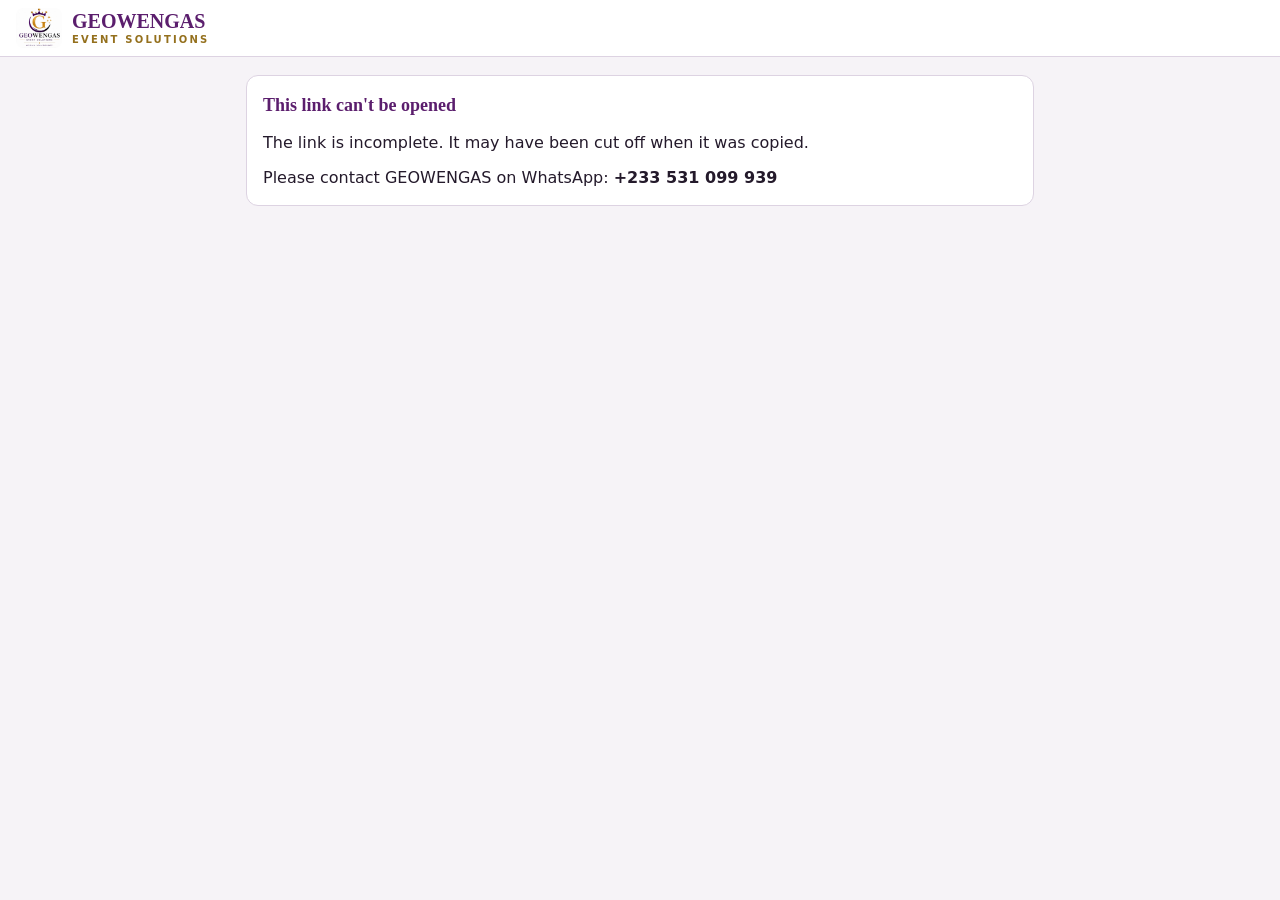
==== sign.html @ 45d2dfc8 "GEOWENGAS Quote Builder: installable quote app with PDF sending and client signing Co-Authored-By: C" ====
<!doctype html>
<html lang="en">
<head>
<meta charset="utf-8">
<meta name="viewport" content="width=device-width,initial-scale=1,viewport-fit=cover">
<title>Sign your GEOWENGAS quote</title>
<meta name="description" content="Review and sign your quotation from GEOWENGAS Event Solutions.">
<meta name="theme-color" content="#5b1e6d">
<link rel="icon" href="favicon.png" type="image/png">
<link rel="stylesheet" href="styles.css">
<style>
.sign-wrap{max-width:820px;margin:0 auto;padding-inline:16px;padding-block:18px 60px;display:flex;flex-direction:column;gap:16px}
.intro h1{font-family:var(--serif);color:var(--plum);font-size:24px;margin:0 0 4px;text-wrap:balance}
.intro p{margin:0;color:var(--muted)}
.steps{display:flex;flex-direction:column;gap:14px}
.done h2{color:var(--ok)}
#paperWrap{max-height:none;overflow-x:auto}
</style>
</head>
<body>
<header class="bar">
  <div class="bar-in">
    <div class="brand"><img src="logo.jpg" alt="GEOWENGAS Event Solutions logo"><div><b>GEOWENGAS</b><span>EVENT SOLUTIONS</span></div></div>
  </div>
</header>

<main class="sign-wrap">
  <div class="intro" id="intro">
    <h1>Your quotation</h1>
    <p id="introText">Loading your quote…</p>
  </div>

  <div id="errorBox" class="card" hidden>
    <h2>This link can't be opened</h2>
    <p id="errorText" style="margin:0 0 12px"></p>
    <p style="margin:0">Please contact GEOWENGAS on WhatsApp: <b>+233 531 099 939</b></p>
  </div>

  <div class="paper-scroll" id="paperWrap" hidden><div class="paper" id="paper"></div></div>

  <section class="card" id="signCard" hidden>
    <h2>Sign to accept this quote</h2>
    <div class="steps">
      <div class="grid">
        <div class="f"><label for="sName">Your full name</label><input id="sName" autocomplete="name" placeholder="e.g. Abena Mensah"></div>
        <div class="f"><label for="sDate">Date</label><input id="sDate" type="date"></div>
      </div>
      <div class="f">
        <label for="sigCanvas">Sign here with your finger</label>
        <div class="sigpad"><canvas id="sigCanvas" aria-label="Signature box"></canvas><div class="hintline"></div><div class="ph" id="sigPh">Sign above the line</div></div>
        <div><button class="btn sm ghost" id="sigClear" type="button">Clear signature</button></div>
      </div>
      <label class="check"><input type="checkbox" id="sAgree"> <span>I accept this quotation, the estimated total and the conditions listed above.</span></label>
      <p class="alert" id="signErr" hidden></p>
      <button class="btn primary block" id="sAccept" type="button">Accept &amp; send back</button>
      <p class="note" style="margin:0">Questions before signing? WhatsApp GEOWENGAS on <b>+233 531 099 939</b>.</p>
    </div>
  </section>

  <section class="card done" id="doneCard" hidden>
    <h2>Thank you. Your quote is signed.</h2>
    <p style="margin:0 0 12px">Please send the signed PDF back to GEOWENGAS on WhatsApp (<b>+233 531 099 939</b>). If the share menu didn't open, tap the button below.</p>
    <div style="display:flex;gap:8px;flex-wrap:wrap">
      <button class="btn primary" id="sResend" type="button">Send signed PDF</button>
      <button class="btn" id="sDownload" type="button">Download signed PDF</button>
    </div>
  </section>
</main>

<script src="vendor/jspdf.umd.min.js"></script>
<script src="vendor/jspdf.plugin.autotable.min.js"></script>
<script src="core.js"></script>
<script>
(function(){
"use strict";
const {decodeQuote, paperHTML, buildPdf, shareOrDownload, downloadBlob, iso, dmy, money, totals, safeName, toast, logoReady, esc} = window.GW;
const $ = id => document.getElementById(id);
let Q = null, signedBlob = null, signedName = "";

function fail(msg){ $("introText").textContent = ""; $("intro").hidden = true; $("errorBox").hidden = false; $("errorText").textContent = msg; }

(async function load(){
  const m = /[#&]q=([^&]+)/.exec(location.hash);
  if(!m){ fail("The link is incomplete. It may have been cut off when it was copied."); return; }
  try{ Q = await decodeQuote(decodeURIComponent(m[1])); }
  catch(e){ fail(e && e.message === "old-browser" ? "Your browser is too old to open this quote. Please update Chrome or Safari, or open the link on another phone." : "The link is incomplete or damaged."); return; }
  document.title = `Quote ${Q.no} · GEOWENGAS`;
  $("introText").innerHTML = `Quote <b>${esc(Q.no)}</b> for ${esc(Q.client && Q.client.name || "you")}. Estimated total <b>${money(totals(Q).total)}</b>. Please read it, then sign at the bottom.`;
  $("paper").innerHTML = paperHTML(Q, {minRows:0});
  $("paperWrap").hidden = false; $("signCard").hidden = false;
  $("sName").value = (Q.client && Q.client.name || "").replace(/\(example\)/i,"").trim();
  $("sDate").value = iso(new Date());
  setupPad();
})();

/* ---------- signature pad ---------- */
let ctx, drawing = false, hasInk = false, box = null, last = null;
function setupPad(){
  const c = $("sigCanvas");
  const size = () => {
    const r = c.getBoundingClientRect(), dpr = Math.max(1, window.devicePixelRatio || 1);
    const prev = hasInk ? c.toDataURL() : null;
    c.width = Math.round(r.width*dpr); c.height = Math.round(r.height*dpr);
    ctx = c.getContext("2d"); ctx.setTransform(dpr,0,0,dpr,0,0);
    ctx.lineWidth = 2.6; ctx.lineCap = "round"; ctx.lineJoin = "round"; ctx.strokeStyle = "#1b1640";
    if(prev){ const im = new Image(); im.onload = () => ctx.drawImage(im, 0, 0, r.width, r.height); im.src = prev; }
  };
  size(); window.addEventListener("resize", size);
  const pos = e => { const r = c.getBoundingClientRect(); return {x:e.clientX - r.left, y:e.clientY - r.top}; };
  const grow = p => { if(!box) box = {x0:p.x, y0:p.y, x1:p.x, y1:p.y}; box.x0 = Math.min(box.x0,p.x); box.y0 = Math.min(box.y0,p.y); box.x1 = Math.max(box.x1,p.x); box.y1 = Math.max(box.y1,p.y); };
  c.addEventListener("pointerdown", e => { e.preventDefault(); try{ c.setPointerCapture(e.pointerId); }catch(err){} drawing = true; last = pos(e); grow(last); ctx.beginPath(); ctx.arc(last.x, last.y, 1.2, 0, Math.PI*2); ctx.fillStyle = "#1b1640"; ctx.fill(); hasInk = true; $("sigPh").hidden = true; });
  c.addEventListener("pointermove", e => { if(!drawing) return; e.preventDefault(); const p = pos(e); ctx.beginPath(); ctx.moveTo(last.x, last.y); ctx.lineTo(p.x, p.y); ctx.stroke(); last = p; grow(p); });
  ["pointerup","pointercancel","pointerleave"].forEach(ev => c.addEventListener(ev, () => { drawing = false; }));
  $("sigClear").onclick = () => { const r = c.getBoundingClientRect(); ctx.clearRect(0,0,r.width,r.height); hasInk = false; box = null; $("sigPh").hidden = false; };
}
function signatureImage(){
  const c = $("sigCanvas"), dpr = c.width / c.getBoundingClientRect().width, pad = 6;
  const x = Math.max(0, (box.x0-pad)*dpr), y = Math.max(0, (box.y0-pad)*dpr);
  const w = Math.min(c.width - x, (box.x1-box.x0+2*pad)*dpr), h = Math.min(c.height - y, (box.y1-box.y0+2*pad)*dpr);
  const out = document.createElement("canvas"); out.width = Math.max(1, Math.round(w)); out.height = Math.max(1, Math.round(h));
  out.getContext("2d").drawImage(c, x, y, w, h, 0, 0, out.width, out.height);
  return {img: out.toDataURL("image/png"), ratio: out.width / out.height};
}

/* ---------- accept ---------- */
$("sAccept").onclick = async () => {
  const err = $("signErr"); err.hidden = true;
  const name = $("sName").value.trim(), date = $("sDate").value;
  const problem = !name ? "Please type your full name." : !date ? "Please choose the date." : (!hasInk || !box) ? "Please sign in the box with your finger." : !$("sAgree").checked ? "Please tick the box to accept the quote." : "";
  if(problem){ err.textContent = problem; err.hidden = false; return; }
  if(!window.jspdf || !window.jspdf.jsPDF){ err.textContent = "Something didn't load. Please check your internet and open the link again."; err.hidden = false; return; }
  await logoReady;
  const s = signatureImage();
  const sig = {name, date, img:s.img, ratio:s.ratio, signedAt:Date.now()};
  try{ signedBlob = buildPdf(Q, {signature:sig}).output("blob"); }
  catch(e){ console.error(e); err.textContent = "Couldn't create the signed PDF. Please try again."; err.hidden = false; return; }
  signedName = `${Q.no}_${safeName(name)||"Client"}_SIGNED.pdf`;
  $("paper").innerHTML = paperHTML(Q, {minRows:0, signature:sig});
  $("signCard").hidden = true; $("doneCard").hidden = false;
  $("doneCard").scrollIntoView({behavior:"smooth", block:"start"});
  send();
};
async function send(){
  const r = await shareOrDownload(signedBlob, signedName, `Signed quotation ${Q.no} from ${$("sName").value.trim()}`);
  if(r === "downloaded") toast("Signed PDF downloaded. Please attach it in WhatsApp to +233 531 099 939.", 6000);
}
$("sResend").onclick = send;
$("sDownload").onclick = () => { downloadBlob(signedBlob, signedName); toast("Signed PDF downloaded"); };
})();
</script>
</body>
</html>
---- styles.css ----
/* GEOWENGAS Quote Builder — shared styles for the app (index.html) and the client signing page (sign.html). */
:root{
  --bg:#f6f3f7; --surface:#ffffff; --surface-2:#efe9f1; --line:#ddd3e2;
  --fg:#241a2b; --muted:#665a6d;
  --plum:#5b1e6d; --gold:#94701d; --gold-soft:#f5ead0;
  --accent:#5b1e6d; --accent-fg:#ffffff;
  --danger:#b3261e; --ok:#1f7a4d;
  --paper:#ffffff; --paper-ink:#1f1a22; --paper-line:#d9d9d9; --paper-plum:#5b1e6d; --paper-head:#5b1b70; --paper-gold:#c89d3c; --paper-fill:#f7f7f7;
  --serif:Georgia, "Times New Roman", Times, serif;
  --body:system-ui, -apple-system, "Segoe UI", Roboto, sans-serif;
  --r:12px;
  color-scheme:light;
}
@media (prefers-color-scheme: dark){:root{
  --bg:#17111b; --surface:#211a26; --surface-2:#2b2231; --line:#3a2f41;
  --fg:#f1eaf4; --muted:#b4a7bb;
  --plum:#d6b3ea; --gold:#e0b65a; --gold-soft:#3a2d14;
  --accent:#c79be0; --accent-fg:#1a1020;
  --danger:#ff8a80; --ok:#6fd3a0; color-scheme:dark;
}}
*{box-sizing:border-box}
[hidden]{display:none!important}
html{-webkit-text-size-adjust:100%}
body{margin:0;background:var(--bg);color:var(--fg);font-family:var(--body);font-size:16px;line-height:1.45;padding-bottom:env(safe-area-inset-bottom,0px)}
button,input,select,textarea{font:inherit;color:inherit}
:focus-visible{outline:3px solid var(--paper-gold);outline-offset:2px}

/* Top bar */
.bar{position:sticky;top:0;z-index:20;background:var(--surface);border-bottom:1px solid var(--line);padding-top:env(safe-area-inset-top,0px)}
.bar-in{max-width:1400px;margin:0 auto;padding:8px 16px;display:flex;flex-wrap:wrap;gap:10px;align-items:center}
.brand{display:flex;align-items:center;gap:10px;margin-right:auto;min-width:0}
.brand img{width:46px;height:auto;border-radius:8px;background:#fff}
.brand div{display:flex;flex-direction:column;line-height:1}
.brand b{font-family:var(--serif);font-weight:700;font-size:20px;color:var(--plum)}
.brand span{font-size:10px;letter-spacing:.22em;color:var(--gold);font-weight:700;margin-top:4px}
.actions{display:flex;flex-wrap:wrap;gap:8px}
.btn{border:1px solid var(--line);background:var(--surface);border-radius:10px;padding:10px 14px;cursor:pointer;font-weight:600;font-size:15px;white-space:nowrap;min-height:44px}
.btn:hover{background:var(--surface-2)}
.btn.primary{background:var(--accent);color:var(--accent-fg);border-color:var(--accent)}
.btn.gold{background:var(--paper-gold);border-color:var(--paper-gold);color:#1d1406}
.btn.ghost{border-color:transparent;background:transparent}
.btn.sm{padding:6px 11px;font-size:14px;min-height:36px}
.btn.danger{color:var(--danger)}
.btn.block{width:100%}

.tabs{display:none;max-width:1400px;margin:12px auto 0;padding-inline:16px;gap:8px}
.tabs button{flex:1;padding:12px;border-radius:10px;border:1px solid var(--line);background:var(--surface);font-weight:700;cursor:pointer;font-size:16px}
.tabs button[aria-selected="true"]{background:var(--plum);color:var(--bg);border-color:var(--plum)}

.wrap{max-width:1400px;margin:0 auto;padding-inline:16px;padding-block:18px 60px;display:grid;grid-template-columns:minmax(0,1fr) minmax(0,1.05fr);gap:22px;align-items:start}
.editor{display:flex;flex-direction:column;gap:16px;min-width:0}
.card{background:var(--surface);border:1px solid var(--line);border-radius:var(--r);padding:16px}
.card h2{font-family:var(--serif);font-size:18px;font-weight:700;margin:0 0 12px;display:flex;align-items:center;gap:8px;color:var(--plum);flex-wrap:wrap}
.card h2 small{font-family:var(--body);font-weight:500;color:var(--muted);font-size:13px;margin-left:auto}
.grid{display:grid;grid-template-columns:repeat(auto-fit,minmax(170px,1fr));gap:12px}
.f{display:flex;flex-direction:column;gap:5px;min-width:0}
.f.wide{grid-column:1/-1}
.f label{font-size:14px;font-weight:600;color:var(--muted)}
.sr{position:absolute;width:1px;height:1px;overflow:hidden;clip:rect(0 0 0 0)}
input,select,textarea{width:100%;background:var(--bg);border:1px solid var(--line);border-radius:9px;padding:10px 12px;min-width:0;font-size:17px;min-height:46px}
textarea{resize:vertical;min-height:80px}
input[type=number]{font-variant-numeric:tabular-nums;text-align:right}
.chip{display:inline-flex;align-items:center;gap:6px;padding:3px 10px;border-radius:999px;font-size:13px;font-weight:700;background:var(--surface-2);color:var(--muted)}
.chip.sent{background:var(--gold-soft);color:var(--gold)}
.chip.accepted{background:color-mix(in srgb,var(--ok) 16%,transparent);color:var(--ok)}
.chip.declined{background:color-mix(in srgb,var(--danger) 14%,transparent);color:var(--danger)}
.note{margin:10px 0 0;font-size:14px;color:var(--muted)}
.alert{border-radius:10px;padding:10px 12px;font-size:14px;background:color-mix(in srgb,var(--danger) 12%,transparent);color:var(--danger);font-weight:600}
.okbox{border-radius:10px;padding:10px 12px;font-size:14px;background:color-mix(in srgb,var(--ok) 13%,transparent);color:var(--ok);font-weight:600}

.items{display:flex;flex-direction:column;gap:8px}
.item{display:grid;grid-template-columns:minmax(0,1fr) 80px 120px 120px 40px;gap:6px;align-items:center}
.item-h{font-size:12px;font-weight:700;letter-spacing:.06em;text-transform:uppercase;color:var(--muted)}
.item .amt{text-align:right;font-variant-numeric:tabular-nums;font-weight:700;font-size:15px;padding-right:2px}
.x{border:0;background:transparent;cursor:pointer;color:var(--muted);font-size:22px;line-height:1;padding:6px;border-radius:8px;min-width:40px;min-height:40px}
.x:hover{color:var(--danger);background:var(--surface-2)}
.quick{display:flex;flex-wrap:wrap;gap:8px;margin-top:12px}
.quick button{border:1px dashed var(--line);background:transparent;border-radius:999px;padding:8px 12px;font-size:14px;cursor:pointer;color:var(--fg)}
.quick button:hover{border-color:var(--paper-gold);background:var(--gold-soft)}
.totals-mini{display:flex;justify-content:flex-end;flex-wrap:wrap;gap:18px;margin-top:12px;font-variant-numeric:tabular-nums;font-size:15px;color:var(--muted)}
.totals-mini b{color:var(--fg)}
.conds{display:flex;flex-direction:column;gap:6px}
.cond{display:grid;grid-template-columns:22px minmax(0,1fr) 40px;gap:6px;align-items:start}
.cond span{font-weight:700;color:var(--muted);padding-top:10px;font-size:14px;text-align:right}
.cond textarea{min-height:46px}
.count-row{display:flex;flex-wrap:wrap;gap:10px;align-items:stretch;margin-top:14px;padding-top:14px;border-top:1px solid var(--line)}
.count-box{display:flex;flex-direction:column;justify-content:center;gap:2px;padding:8px 12px;border-radius:9px;background:var(--surface-2);min-width:0}
.count-box b{font-family:var(--serif);font-size:20px;color:var(--plum);font-variant-numeric:tabular-nums;line-height:1.1}
.count-box span{font-size:13px;color:var(--muted)}
.count-row .btn{margin-left:auto;align-self:center}
.num-preview{font-family:var(--serif);font-size:22px;color:var(--plum);font-weight:700}
.check{display:flex;gap:10px;align-items:flex-start;font-size:15px}
.check input{width:22px;height:22px;min-height:0;flex:none;margin-top:1px}

/* Paper — mirrors 03_GEOWENGAS_Quotation_Estimate_Template.docx */
.preview{position:sticky;top:calc(env(safe-area-inset-top,0px) + 78px);min-width:0}
.pv-head{display:flex;align-items:center;gap:8px;margin-bottom:8px;font-size:12px;color:var(--muted);font-weight:700;letter-spacing:.06em;text-transform:uppercase}
.paper-scroll{max-height:calc(100vh - 130px);overflow:auto;border-radius:6px}
.paper{background:var(--paper);color:var(--paper-ink);padding:26px 34px 22px;box-shadow:0 1px 2px rgba(0,0,0,.06),0 10px 30px rgba(40,10,50,.12);font-family:var(--serif);font-size:12px;line-height:1.4;min-width:0}
.p-top{display:flex;justify-content:space-between;align-items:flex-start;gap:16px}
.p-top img{width:92px;height:auto;flex:none}
.p-brand{text-align:right;min-width:0}
.p-brand b{display:block;font-size:24px;color:var(--paper-plum);line-height:1.1}
.p-brand .sub{display:block;font-family:Arial,Helvetica,sans-serif;font-size:10px;font-weight:700;color:var(--paper-gold);letter-spacing:.06em;margin:2px 0 3px}
.p-brand .ct{font-family:Arial,Helvetica,sans-serif;font-size:9.5px;color:#333;line-height:1.45}
.p-title{margin:12px 0;font-size:25px;font-weight:700;color:var(--paper-plum)}
.p-meta{display:grid;grid-template-columns:repeat(3,1fr);border:1px solid var(--paper-gold);background:var(--paper-fill)}
.p-meta div{padding:7px 8px;font-size:11px}
.p-meta div+div{border-left:1px solid var(--paper-gold)}
.p-label{font-weight:700;font-size:11.5px;margin:12px 0 5px}
.p-client{border:1px solid var(--paper-line);padding:6px 9px;display:grid;grid-template-columns:1fr 1fr;gap:3px 16px;font-size:11px;min-height:34px}
.p-client em{font-style:normal;color:#6f6875;margin-right:4px}
.p-tbl-wrap{overflow-x:auto;margin-top:14px}
.p-tbl{width:100%;border-collapse:collapse;font-size:11px;font-variant-numeric:tabular-nums}
.p-tbl th{background:var(--paper-head);color:#fff;text-align:center;padding:7px;font-size:10px;font-weight:700;border:1px solid var(--paper-head)}
.p-tbl td{border:1px solid var(--paper-line);padding:4px 7px;vertical-align:top;height:21px}
.p-tbl .n{text-align:right;white-space:nowrap;width:19%}
.p-tbl th.n{text-align:center}
.p-tbl .q{text-align:center;width:9%}
.p-bottom{display:grid;grid-template-columns:1.1fr 1fr;gap:24px;margin-top:12px;align-items:start}
.p-scope b{display:block;font-size:11.5px;margin-bottom:4px}
.p-scope div{border:1px solid var(--paper-line);padding:6px 8px;min-height:44px;white-space:pre-wrap;font-size:10.5px}
.p-tot{font-variant-numeric:tabular-nums;font-size:11px;display:flex;flex-direction:column;gap:5px;padding-top:19px;min-width:0}
.p-tot-box{border:1px solid var(--paper-gold)}
.p-tot-box div{display:flex;justify-content:space-between;gap:12px;padding:5px 9px}
.p-tot-box div+div{border-top:1px solid var(--paper-line)}
.p-tot-box span:last-child{text-align:right;white-space:nowrap}
.p-tot-box .grand{font-weight:700;color:var(--paper-plum);font-size:12px;background:var(--paper-fill);border-top:1px solid var(--paper-gold)}
.p-tot .dep{color:#6f6875;font-size:10px;text-align:right}
.p-conds-h{font-weight:700;font-size:11.5px;margin:18px 0 5px}
.p-conds{margin:0;padding:0;list-style:none;font-size:10.5px}
.p-conds li{margin:3px 0}
.p-sign{margin-top:20px;font-size:11px;display:flex;flex-wrap:wrap;gap:6px 22px;align-items:flex-end}
.p-sign .ln{display:inline-block;min-width:150px;border-bottom:1px solid #444;margin-left:6px;vertical-align:bottom;min-height:14px}
.p-sign .ln.d{min-width:110px}
.p-sign img{height:38px;display:block}
.p-signed{font-size:9.5px;color:#6f6875;margin-top:6px}
.p-foot{text-align:center;margin-top:28px;font-family:Arial,Helvetica,sans-serif;font-weight:700;letter-spacing:.08em;color:var(--paper-plum);font-size:9.5px}
.p-example{background:var(--paper-gold);color:#fff;font-family:Arial,Helvetica,sans-serif;font-size:10px;font-weight:700;letter-spacing:.08em;padding:3px 8px;border-radius:3px;display:inline-block;margin-bottom:10px}

/* Modal / sheet */
.overlay{position:fixed;inset:0;background:rgba(15,8,20,.55);z-index:50;display:flex;align-items:flex-start;justify-content:center;padding:calc(env(safe-area-inset-top,0px) + 32px) 16px 16px;overflow:auto}
.modal{background:var(--surface);border:1px solid var(--line);border-radius:14px;width:100%;max-width:680px;padding:18px;display:flex;flex-direction:column;gap:12px}
.modal h3{margin:0;font-family:var(--serif);font-size:21px;color:var(--plum);display:flex;align-items:center;gap:8px}
.modal h3 .btn{margin-left:auto}
.modal p.hint{margin:0;color:var(--muted);font-size:14px}
.menu{display:grid;grid-template-columns:repeat(auto-fit,minmax(200px,1fr));gap:8px}
.menu button{display:flex;flex-direction:column;align-items:flex-start;gap:2px;text-align:left;border:1px solid var(--line);background:var(--bg);border-radius:10px;padding:12px 14px;cursor:pointer}
.menu button:hover{border-color:var(--paper-gold)}
.menu button b{font-size:16px}
.menu button span{font-size:13px;color:var(--muted)}
.saved-list{display:flex;flex-direction:column;gap:8px}
.saved{display:grid;grid-template-columns:minmax(0,1fr) auto;gap:8px;align-items:center;border:1px solid var(--line);border-radius:10px;padding:10px 12px}
.saved .t{font-weight:700}
.saved .s{font-size:14px;color:var(--muted);font-variant-numeric:tabular-nums}
.saved .a{display:flex;gap:6px;flex-wrap:wrap;justify-content:flex-end}
.cat{display:grid;grid-template-columns:minmax(0,1fr) 120px 40px;gap:6px;align-items:center}
.empty{color:var(--muted);text-align:center;padding:20px;border:1px dashed var(--line);border-radius:10px}
.confirm{display:flex;gap:8px;align-items:center;font-size:14px;flex-wrap:wrap}

.toast{position:fixed;left:50%;bottom:calc(env(safe-area-inset-bottom,0px) + 18px);transform:translateX(-50%);background:var(--fg);color:var(--bg);padding:12px 18px;border-radius:10px;font-weight:600;z-index:60;font-size:15px;max-width:calc(100% - 32px);text-align:center}

/* Signature pad */
.sigpad{position:relative;border:2px dashed var(--line);border-radius:12px;background:#fff;touch-action:none}
.sigpad canvas{display:block;width:100%;height:180px;border-radius:10px;cursor:crosshair}
.sigpad .hintline{position:absolute;left:16px;right:16px;bottom:40px;border-bottom:1px solid #bbb;pointer-events:none}
.sigpad .ph{position:absolute;left:18px;bottom:14px;color:#8a8090;font-size:13px;pointer-events:none}

@media (min-width:981px){ #btnSeeQuote{display:none} }
@media (max-width:980px){
  .tabs{display:flex}
  .wrap{grid-template-columns:minmax(0,1fr)}
  .preview{position:static}
  .paper-scroll{max-height:none}
  body[data-view="edit"] .preview{display:none}
  body[data-view="preview"] .editor{display:none}
}
@media (max-width:640px){
  .brand b{font-size:17px}
  .brand img{width:40px}
  .bar-in{gap:8px}
  .actions{width:100%}
  .actions .btn{flex:1}
  .item-h{display:none}
  .item{grid-template-columns:minmax(0,1fr) minmax(0,1fr) minmax(0,1fr) 40px;grid-template-areas:"desc desc desc x" "qty price amt amt";padding-bottom:12px;border-bottom:1px solid var(--line)}
  .item .i-desc{grid-area:desc}.item .i-qty{grid-area:qty}.item .i-price{grid-area:price}.item .amt{grid-area:amt}.item .x{grid-area:x}
  .paper{padding:18px 14px}
  .p-top img{width:70px}
  .p-client,.p-bottom{grid-template-columns:1fr}
  .p-meta{grid-template-columns:1fr}
  .p-meta div+div{border-left:0;border-top:1px solid var(--paper-gold)}
  .count-row .btn{margin-left:0;width:100%}
}
@media (prefers-reduced-motion:reduce){*{transition:none!important;animation:none!important}}
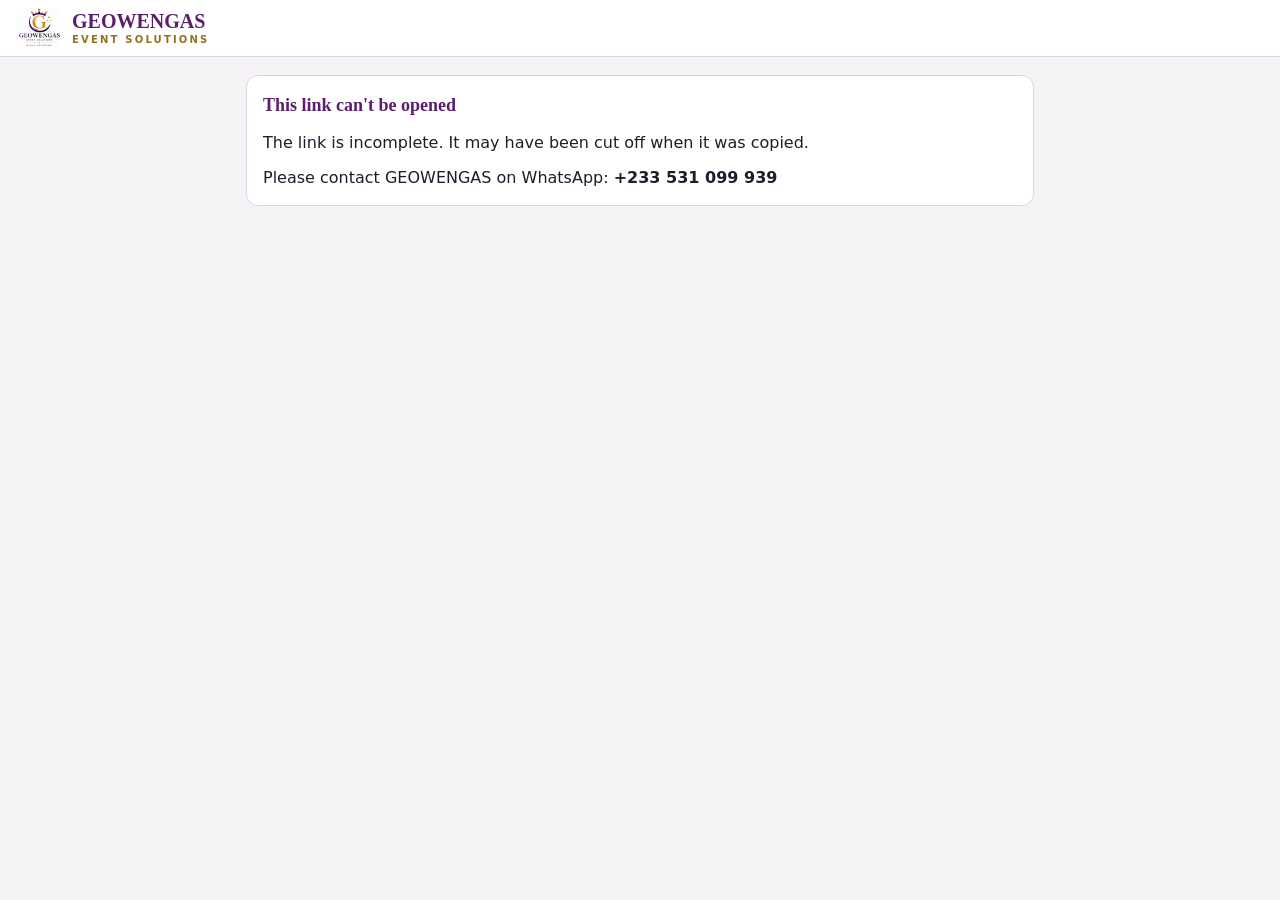
==== commit 1012f825: "Save signed quotes to Google Drive via Apps Script - google-drive/Code.gs: web app that files signed" ====
--- a/sign.html
+++ b/sign.html
@@ -60,7 +60,8 @@
   <section class="card done" id="doneCard" hidden>
     <h2>Thank you. Your quote is signed.</h2>
     <p style="margin:0 0 12px">Please send the signed PDF back to GEOWENGAS on WhatsApp (<b>+233 531 099 939</b>). If the share menu didn't open, tap the button below.</p>
-    <div style="display:flex;gap:8px;flex-wrap:wrap">
+    <p id="driveStatus" hidden></p>
+    <div style="display:flex;gap:8px;flex-wrap:wrap;margin-top:12px">
       <button class="btn primary" id="sResend" type="button">Send signed PDF</button>
       <button class="btn" id="sDownload" type="button">Download signed PDF</button>
     </div>
@@ -73,7 +74,7 @@
 <script>
 (function(){
 "use strict";
-const {decodeQuote, paperHTML, buildPdf, shareOrDownload, downloadBlob, iso, dmy, money, totals, safeName, toast, logoReady, esc} = window.GW;
+const {decodeQuote, paperHTML, buildPdf, shareOrDownload, downloadBlob, uploadSigned, driveEnabled, signedFileName, iso, dmy, money, totals, safeName, toast, logoReady, esc} = window.GW;
 const $ = id => document.getElementById(id);
 let Q = null, signedBlob = null, signedName = "";
 
@@ -134,11 +135,18 @@
   const sig = {name, date, img:s.img, ratio:s.ratio, signedAt:Date.now()};
   try{ signedBlob = buildPdf(Q, {signature:sig}).output("blob"); }
   catch(e){ console.error(e); err.textContent = "Couldn't create the signed PDF. Please try again."; err.hidden = false; return; }
-  signedName = `${Q.no}_${safeName(name)||"Client"}_SIGNED.pdf`;
+  signedName = signedFileName(Q.no, name);
   $("paper").innerHTML = paperHTML(Q, {minRows:0, signature:sig});
   $("signCard").hidden = true; $("doneCard").hidden = false;
   $("doneCard").scrollIntoView({behavior:"smooth", block:"start"});
-  send();
+  send();   // open the share sheet first, while the tap still counts
+  if(driveEnabled()){
+    const st = $("driveStatus"); st.hidden = false; st.className = "note"; st.textContent = "Sending a copy to GEOWENGAS…";
+    uploadSigned(signedBlob, signedName, {no:Q.no, name, date, check:Q.check, from:"client"}).then(r => {
+      st.textContent = r.ok ? "✓ A copy has been sent to GEOWENGAS." : "Couldn't send a copy automatically. Please send the PDF on WhatsApp.";
+      st.className = r.ok ? "okbox" : "note";
+    });
+  }
 };
 async function send(){
   const r = await shareOrDownload(signedBlob, signedName, `Signed quotation ${Q.no} from ${$("sName").value.trim()}`);
--- a/styles.css
+++ b/styles.css
@@ -88,6 +88,33 @@
 .count-box b{font-family:var(--serif);font-size:20px;color:var(--plum);font-variant-numeric:tabular-nums;line-height:1.1}
 .count-box span{font-size:13px;color:var(--muted)}
 .count-row .btn{margin-left:auto;align-self:center}
+.field-help{font-size:13px;color:var(--muted);display:flex;flex-wrap:wrap;gap:4px 8px;align-items:center;min-height:0}
+.field-help:empty{display:none}
+.field-help.warn{color:var(--danger);font-weight:600}
+.linkbtn{border:0;background:none;padding:2px 0;color:var(--plum);font-weight:700;text-decoration:underline;cursor:pointer;font-size:13px}
+.check.small{font-size:14px;color:var(--muted);margin-top:4px}
+.check.small input{width:20px;height:20px}
+input[readonly]{background:var(--surface-2);color:var(--muted)}
+.pick{position:absolute;z-index:40;background:var(--surface);border:1px solid var(--line);border-radius:12px;box-shadow:0 12px 32px rgba(20,8,30,.22);max-height:300px;overflow:auto;padding:6px;display:flex;flex-direction:column;gap:2px}
+.pick .ph{font-size:12px;font-weight:700;letter-spacing:.06em;text-transform:uppercase;color:var(--muted);padding:6px 10px 4px}
+.pick button{display:flex;justify-content:space-between;gap:12px;align-items:center;text-align:left;border:0;background:transparent;border-radius:8px;padding:11px 10px;cursor:pointer;font-size:16px;color:var(--fg)}
+.pick button span:last-child{color:var(--muted);font-size:14px;white-space:nowrap;font-variant-numeric:tabular-nums}
+.pick button:hover,.pick button[aria-selected="true"]{background:var(--gold-soft)}
+.pick mark{background:none;color:var(--plum);font-weight:700}
+.pick .none{padding:10px;color:var(--muted);font-size:14px}
+.datefield{display:flex;justify-content:space-between;align-items:center;gap:10px;width:100%;min-height:46px;padding:10px 12px;border:1px solid var(--line);border-radius:9px;background:var(--bg);font-size:17px;text-align:left;cursor:pointer}
+.datefield.empty #cDatesText{color:var(--muted)}
+.cal-head{display:flex;justify-content:space-between;align-items:center;gap:8px;margin-bottom:6px}
+.cal-head b{font-family:var(--serif);font-size:18px;color:var(--plum)}
+.cal-head .btn{font-size:22px;min-width:44px}
+.cal-grid{display:grid;grid-template-columns:repeat(7,1fr);gap:4px}
+.cal-wd span{text-align:center;font-size:12px;font-weight:700;color:var(--muted);padding:4px 0}
+.cal-grid button{min-height:44px;border:0;border-radius:10px;background:transparent;font-size:16px;cursor:pointer;color:var(--fg);font-variant-numeric:tabular-nums}
+.cal-grid button:hover{background:var(--surface-2)}
+.cal-grid button.today{box-shadow:inset 0 0 0 1px var(--paper-gold)}
+.cal-grid button.mid{background:var(--gold-soft);border-radius:0}
+.cal-grid button.start,.cal-grid button.end{background:var(--accent);color:var(--accent-fg);font-weight:700}
+.cal-sel{margin:10px 0 0;font-weight:600;color:var(--plum)}
 .num-preview{font-family:var(--serif);font-size:22px;color:var(--plum);font-weight:700}
 .check{display:flex;gap:10px;align-items:flex-start;font-size:15px}
 .check input{width:22px;height:22px;min-height:0;flex:none;margin-top:1px}
